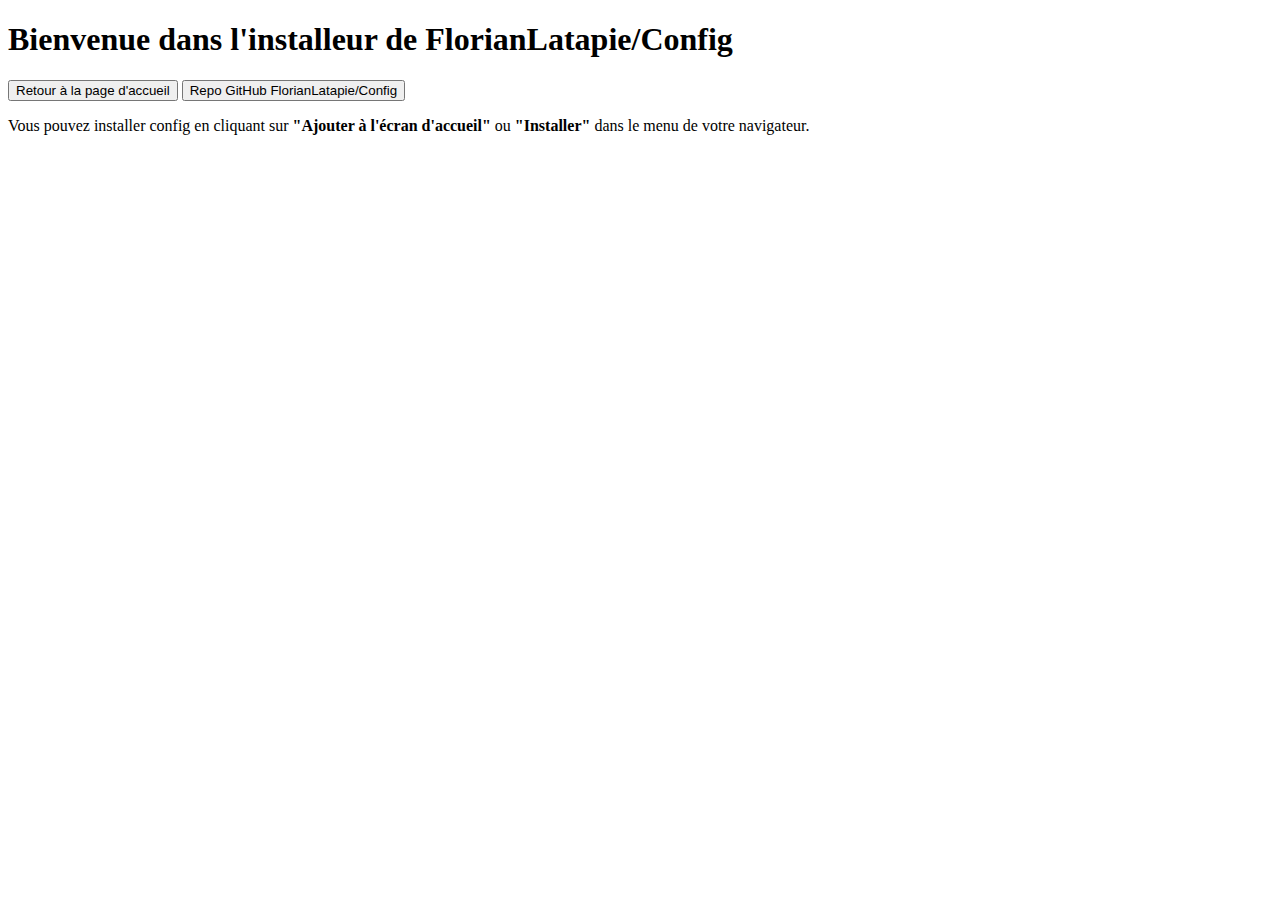
==== PWA/index.html @ 10e3f258 "update with installed or not" ====
<!DOCTYPE html>
<html lang="en">
<head>
    <meta charset="UTF-8">
    <meta name="viewport" content="width=device-width, initial-scale=1.0">
    <title>FlorianLatapie - Config</title>
    <link rel="manifest" href="./config.webmanifest">
    <link rel="icon" href="./app_icon.png">
    <link rel="stylesheet" href="./style.css">
    <script>
        if ('serviceWorker' in navigator) {
            navigator.serviceWorker.register('./sw.js')
            .then(function(registration) {
                console.log('Service worker registration succeeded:', registration);
            }).catch(function(error) {
                console.log('Service worker registration failed:', error);
            });
        } else {
            console.log('Service workers are not supported.');
        }
    </script>
</head>
<body>
    <h1>Bienvenue dans l'installeur de FlorianLatapie/Config</h1>
    <button onclick="window.location.href='../'" class="apple-style-button">Retour à la page d'accueil</button>
    
    <button onclick="window.location.href='https://github.com/florianlatapie/config'" class="apple-style-button">Repo GitHub FlorianLatapie/Config</button>
    
    <p id="install_hint">Vous pouvez installer config en cliquant sur <strong>"Ajouter à l'écran d'accueil"</strong> ou <strong>"Installer"</strong> dans le menu de votre navigateur.</p>

    <script>
        if (window.matchMedia('(display-mode: standalone)').matches) {
            document.getElementById("install_hint").innerHTML = "";
            const response = confirm("Vous avez déjà installé Config !\nVous allez être redirigé vers la page d'accueil.");
            if (response == true){
                window.location.href = "../";
            }
        }
    </script>
</body>
</html>
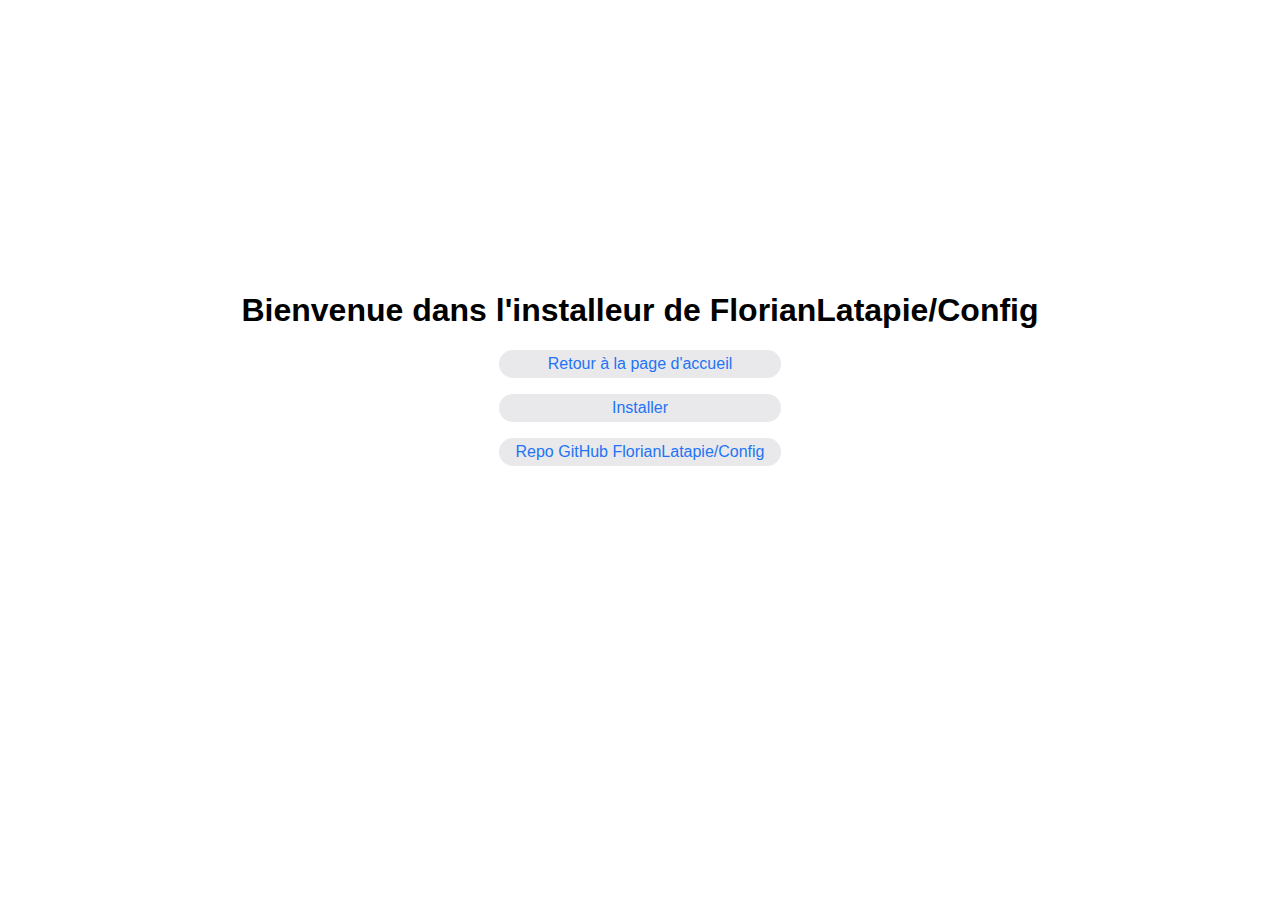
==== commit 30d826b9: "update PWA" ====
--- a/PWA/index.html
+++ b/PWA/index.html
@@ -7,35 +7,16 @@
     <link rel="manifest" href="./config.webmanifest">
     <link rel="icon" href="./app_icon.png">
     <link rel="stylesheet" href="./style.css">
-    <script>
-        if ('serviceWorker' in navigator) {
-            navigator.serviceWorker.register('./sw.js')
-            .then(function(registration) {
-                console.log('Service worker registration succeeded:', registration);
-            }).catch(function(error) {
-                console.log('Service worker registration failed:', error);
-            });
-        } else {
-            console.log('Service workers are not supported.');
-        }
-    </script>
+    <script src="./script.js" defer></script>
 </head>
 <body>
     <h1>Bienvenue dans l'installeur de FlorianLatapie/Config</h1>
-    <button onclick="window.location.href='../'" class="apple-style-button">Retour à la page d'accueil</button>
+    <div class="button_container">
+        <button id="goHomeBtn" class="apple-style-button">Retour à la page d'accueil</button>
+
+        <button class="apple-style-button" id="installBtn">Installer</button>
     
-    <button onclick="window.location.href='https://github.com/florianlatapie/config'" class="apple-style-button">Repo GitHub FlorianLatapie/Config</button>
-    
-    <p id="install_hint">Vous pouvez installer config en cliquant sur <strong>"Ajouter à l'écran d'accueil"</strong> ou <strong>"Installer"</strong> dans le menu de votre navigateur.</p>
-
-    <script>
-        if (window.matchMedia('(display-mode: standalone)').matches) {
-            document.getElementById("install_hint").innerHTML = "";
-            const response = confirm("Vous avez déjà installé Config !\nVous allez être redirigé vers la page d'accueil.");
-            if (response == true){
-                window.location.href = "../";
-            }
-        }
-    </script>
+        <button id="goRepoBtn" class="apple-style-button">Repo GitHub FlorianLatapie/Config</button>
+    </div>
 </body>
 </html>
--- a/PWA/style.css
+++ b/PWA/style.css
@@ -0,0 +1,42 @@
+@import url('https://fonts.cdnfonts.com/css/sf-pro-display');
+* {
+    font-family: 'SF Pro Text', 'Roboto', sans-serif;
+}
+
+body {
+    display: flex;
+    flex-direction: column;
+    align-items: center;
+    justify-content: center;
+    height: 80vh;
+}
+
+h1 {
+    text-align: center;
+}
+
+button {
+    text-align: center;
+    font-size: 16px;     
+}
+
+.apple-style-button {
+    display: inline-block;
+    padding: 5px 16px;
+    text-align: center;
+    text-decoration: none;
+    border-radius: 100vh;
+    background-color: #e9e9eb;
+    color: #2374f5;
+    border: none;
+}
+
+.apple-style-button:hover {
+    background-color: #dcdce0;
+}
+
+.button_container {
+    display: flex;
+    flex-direction: column; 
+    row-gap: 16px;
+}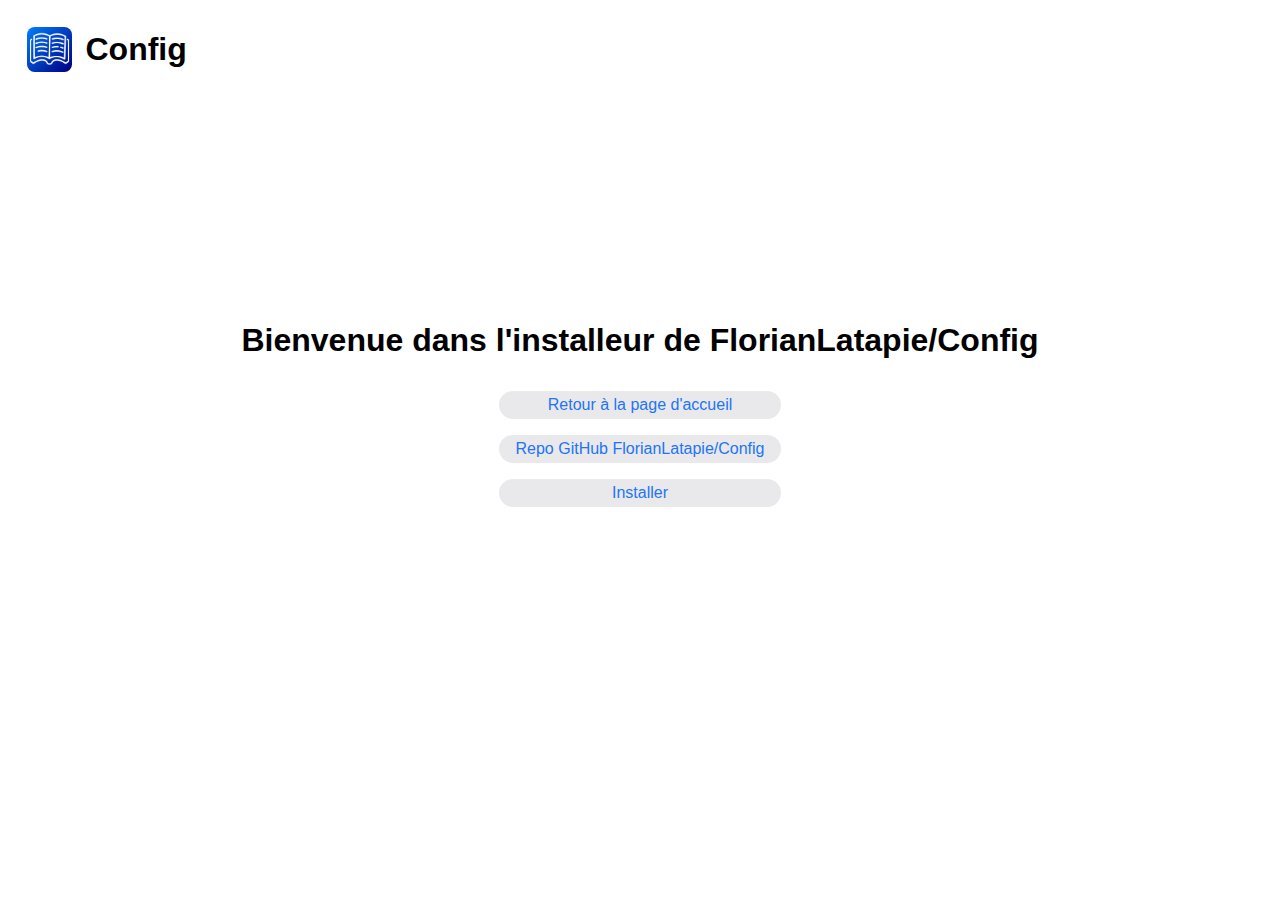
==== commit 393aaaa4: "fix typos" ====
--- a/PWA/index.html
+++ b/PWA/index.html
@@ -9,14 +9,36 @@
     <link rel="stylesheet" href="./style.css">
     <script src="./script.js" defer></script>
 </head>
+
 <body>
-    <h1>Bienvenue dans l'installeur de FlorianLatapie/Config</h1>
-    <div class="button_container">
-        <button id="goHomeBtn" class="apple-style-button">Retour à la page d'accueil</button>
-
-        <button class="apple-style-button" id="installBtn">Installer</button>
-    
-        <button id="goRepoBtn" class="apple-style-button">Repo GitHub FlorianLatapie/Config</button>
-    </div>
+    <header>
+        <img id=appIcon" src="./app_icon.png" alt="App icon">
+        <h1>Config</h1>
+    </header>
+    <main>
+        <h1>Bienvenue dans l'installeur de FlorianLatapie/Config</h1>
+        <div class="button_container">
+            <button id="goHomeBtn" class="apple-style-button">Retour à la page d'accueil</button>
+            
+            <button id="goRepoBtn" class="apple-style-button">Repo GitHub FlorianLatapie/Config</button>
+            
+            <button id="installBtn" class="apple-style-button" >Installer</button>
+            
+            <div id="iosText">
+                <div>
+                    <div class="flexRow">
+                        Appuyez sur
+                        <svg width="31" height="30" viewBox="0 0 31 30" fill="none" xmlns="http://www.w3.org/2000/svg">
+                            <rect x="0.5" width="30" height="30" rx="8" fill="#F2F2F2"></rect>
+                            <path d="M18.5855 11.4102H20.5C21.6046 11.4102 22.5 12.3056 22.5 13.4102V22.4102C22.5 23.5147 21.6046 24.4102 20.5 24.4102H10.5C9.39543 24.4102 8.5 23.5147 8.5 22.4102V13.4102C8.5 12.3056 9.39543 11.4102 10.5 11.4102H12.2303" stroke="#0381FE" stroke-linecap="round"></path>
+                            <path d="M12.6768 8.41341L15.2507 5.83944C15.3886 5.70161 15.612 5.70161 15.7499 5.83944L18.3238 8.41341M15.5003 16.8251V5.58984" stroke="#0381FE" stroke-linecap="round"></path>
+                        </svg>
+                        l’icône ci-dessous,
+                    </div>
+                    puis sur &laquo; Ajouter à l’écran d’accueil &raquo;.
+                </div>
+            </div>
+        </div>
+    </main>
 </body>
 </html>
--- a/PWA/style.css
+++ b/PWA/style.css
@@ -1,14 +1,21 @@
 @import url('https://fonts.cdnfonts.com/css/sf-pro-display');
 * {
     font-family: 'SF Pro Text', 'Roboto', sans-serif;
+    margin: 0;
+    padding: 0;
 }
 
-body {
+main {
+    margin: 0 2vw;
     display: flex;
     flex-direction: column;
     align-items: center;
     justify-content: center;
-    height: 80vh;
+    height: 70vh;
+}
+
+main > * {
+    margin: 16px 0;
 }
 
 h1 {
@@ -39,4 +46,47 @@
     display: flex;
     flex-direction: column; 
     row-gap: 16px;
+}
+
+
+* {
+    animation: fadeIn ease 400ms;
+}
+
+@keyframes fadeIn {
+    0% {
+        opacity:0;
+    }
+    100% {
+        opacity:1;
+    }
+}
+    
+#iosText {
+    display: none;
+    position: absolute;
+    bottom: 50px;
+}
+
+.flexRow {
+    display: flex;
+    flex-direction: row;
+    align-items: center;
+    column-gap: 6px;
+}
+
+header {
+    margin: 3vh;
+    height: 5vh;
+    display: flex;
+    flex-direction: row;
+    align-items: center;
+    column-gap: 1.5vh;
+}
+
+img {
+    height: 100%;
+    aspect-ratio: 1/1;
+    object-fit: cover;
+    border-radius: 17%
 }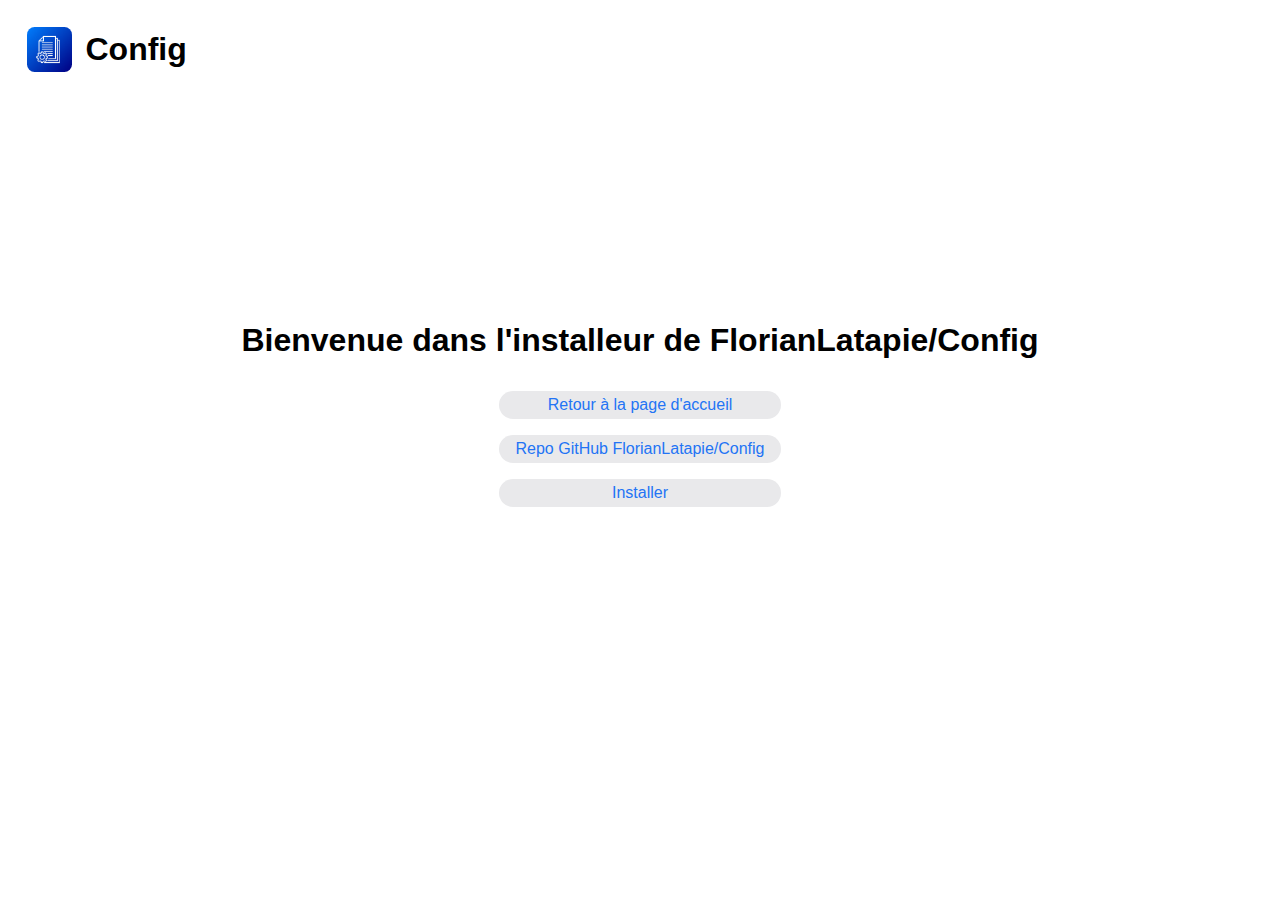
==== commit 152db678: "Update index.html" ====
--- a/PWA/index.html
+++ b/PWA/index.html
@@ -12,7 +12,7 @@
 
 <body>
     <header>
-        <img id=appIcon" src="./app_icon.png" alt="App icon">
+        <img id=appIcon" src="./app_icon.png" alt="App icon" onclick="window.location.href = 'https://florianlatapie.github.io/home/'">
         <h1>Config</h1>
     </header>
     <main>
@@ -28,14 +28,14 @@
                 <div>
                     <div class="flexRow">
                         Appuyez sur
-                        <svg width="31" height="30" viewBox="0 0 31 30" fill="none" xmlns="http://www.w3.org/2000/svg">
+                        <svg width="31" height="30" viewBox="0 0 31 30" fill="none" xmlns="http://www.w3.org/2000/svg"> <!-- vient du site https://fr.trygalaxy.com/ -->
                             <rect x="0.5" width="30" height="30" rx="8" fill="#F2F2F2"></rect>
                             <path d="M18.5855 11.4102H20.5C21.6046 11.4102 22.5 12.3056 22.5 13.4102V22.4102C22.5 23.5147 21.6046 24.4102 20.5 24.4102H10.5C9.39543 24.4102 8.5 23.5147 8.5 22.4102V13.4102C8.5 12.3056 9.39543 11.4102 10.5 11.4102H12.2303" stroke="#0381FE" stroke-linecap="round"></path>
                             <path d="M12.6768 8.41341L15.2507 5.83944C15.3886 5.70161 15.612 5.70161 15.7499 5.83944L18.3238 8.41341M15.5003 16.8251V5.58984" stroke="#0381FE" stroke-linecap="round"></path>
                         </svg>
-                        l’icône ci-dessous,
+                        l'icône ci-dessous,
                     </div>
-                    puis sur &laquo; Ajouter à l’écran d’accueil &raquo;.
+                    puis sur &laquo; Ajouter à l'écran d'accueil &raquo;.
                 </div>
             </div>
         </div>
